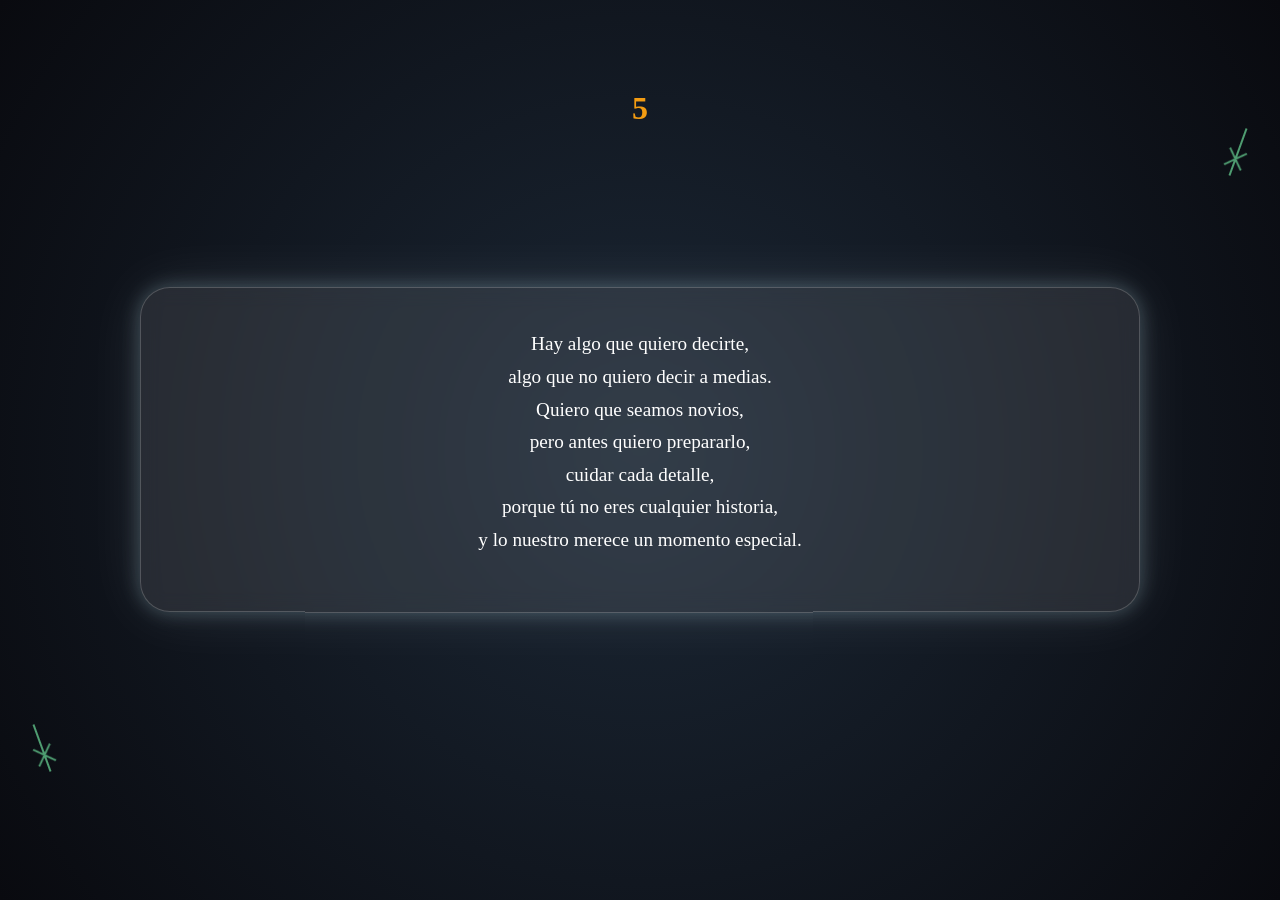
==== espejo.html @ 4b6b65b0 "Add files via upload" ====
<!DOCTYPE html>
<html lang="es">
<head>
  <meta charset="UTF-8">
  <title>quisieras?</title>
  <link rel="stylesheet" href="cora.css">
  <style>
    * {
  box-sizing: border-box;
  margin: 0;
  padding: 0;
}

body {
  height: 100vh;
  background: radial-gradient(circle at center, #1b2735, #090a0f);
  font-family: 'Georgia', serif;
  display: flex;
  justify-content: center;
  align-items: center;
  overflow: hidden;
  color: #fff;
}

.contador {
  position: absolute;
  top: 10%;
  font-size: 2rem;
  font-weight: bold;
  color: #f39c12;
  z-index: 10;
}

.cristal {
  position: relative;
  background: rgba(255, 255, 255, 0.1);
  border: 1px solid rgba(255, 255, 255, 0.2);
  border-radius: 30px;
  padding: 40px;
  width: 1000px;
  max-width: 90%;
  text-align: center;
  backdrop-filter: blur(10px);
  box-shadow: 0 0 20px rgba(173, 216, 230, 0.3), 0 0 60px rgba(255, 255, 255, 0.1);
  animation: levitar 6s ease-in-out infinite;
  z-index: 2;
}

.cristal p {
  font-size: 1.2rem;
  margin-bottom: 15px;
  line-height: 1.7;
}

.cristal .propuesta {
  font-size: 1.4rem;
  font-weight: bold;
  color: #883aee;
  margin-top: 20px;
  letter-spacing: 2px;
}

@keyframes levitar {
  0%, 100% { transform: translateY(0px) rotateY(0deg); }
  50% { transform: translateY(-15px) rotateY(2deg); }
}

/* Estilos de las ramas */
.rama {
  position: absolute;
  background: #4f9d71;
  width: 2px;
  height: 50px;
  animation: crecer 8s ease-in-out infinite alternate;
}

/* Rama izquierda */
.rama.izq {
  left: -10%;
  bottom: -50%;
  transform: rotate(-20deg);
  animation-delay: 1s;
}

.rama.izq::before {
  content: "";
  position: absolute;
  width: 2px;
  height: 25px;
  background: #4f9d71;
  top: 20px;
  left: 0;
  transform: rotate(45deg);
}

.rama.izq::after {
  content: "";
  position: absolute;
  width: 2px;
  height: 25px;
  background: #4f9d71;
  top: 20px;
  left: 0;
  transform: rotate(-45deg);
}

/* Rama derecha */
.rama.der {
  right: -10%;
  top: -50%;
  transform: rotate(20deg);
  animation-delay: 1s;
}

.rama.der::before {
  content: "";
  position: absolute;
  width: 2px;
  height: 25px;
  background: #4f9d71;
  top: 20px;
  left: 0;
  transform: rotate(45deg);
}

.rama.der::after {
  content: "";
  position: absolute;
  width: 2px;
  height: 25px;
  background: #4f9d71;
  top: 20px;
  left: 0;
  transform: rotate(-45deg);
}

/* Animación para el crecimiento de las ramas */
@keyframes crecer {
  0% { height: 50px; }
  100% { height: 120px; }
}

/* Detalles decorativos como estrellas */
.estrella {
  position: absolute;
  width: 2px;
  height: 2px;
  background: white;
  border-radius: 50%;
  animation: parpadeo 2s infinite ease-in-out;
}

.estrella:nth-child(1) { top: 20%; left: 10%; }
.estrella:nth-child(2) { top: 80%; left: 30%; animation-delay: 1s; }
.estrella:nth-child(3) { top: 50%; left: 70%; animation-delay: 0.5s; }

@keyframes parpadeo {
  0%, 100% { opacity: 0.3; }
  50% { opacity: 1; }
}

/* Media Queries para dispositivos móviles */
@media (max-width: 767px) {
  body {
    padding: 20px;
  }

  .contador {
    font-size: 1.5rem;
    top: 5%;
  }

  .cristal {
    padding: 20px;
    width: 90%;
    font-size: 1rem;
  }

  .cristal p {
    font-size: 1rem;
  }

  .cristal .propuesta {
    font-size: 1.4rem;
  }

  .rama {
    width: 1.5px;
  }

  /* Estilo para las ramas móviles */
  .rama.izq, .rama.der {
    left: -5%;
    right: -5%;
    bottom: -30%;
  }

  .rama.izq::before, .rama.izq::after, .rama.der::before, .rama.der::after {
    width: 1.5px;
    height: 15px;
  }
}

  </style>
</head>
<body>

  <!-- Contador hacia una nueva página -->
  <div id="contador" class="contador">5</div>

  <div class="cristal">
    <div class="rama izq"></div>
    <div class="rama der"></div>
    <p>Hay algo que quiero decirte,<br>
algo que no quiero decir a medias.<br>
Quiero que seamos novios,<br>
pero antes quiero prepararlo,<br>
cuidar cada detalle,<br>
porque tú no eres cualquier historia,<br>
y lo nuestro merece un momento especial.</p>
    
    <!-- Propuesta directa -->
  </div>

  <script>
      let contadorElement = document.getElementById("contador");
    let timeLeft = 5;

    const redirectToPage = () => {
      // Almacena que el audio ha comenzado en localStorage
      localStorage.setItem("audioStarted", "true");
      window.location.href = "fuegos.html"; // Cambia esto al enlace que desees
    }

    const countdown = setInterval(function() {
      contadorElement.innerText = `${timeLeft < 5 ? + timeLeft : timeLeft}`;
      timeLeft--;
      if (timeLeft < 0) {
        clearInterval(countdown);
        redirectToPage();
      }
    }, 1000);
  
  </script>

</body>
</html>
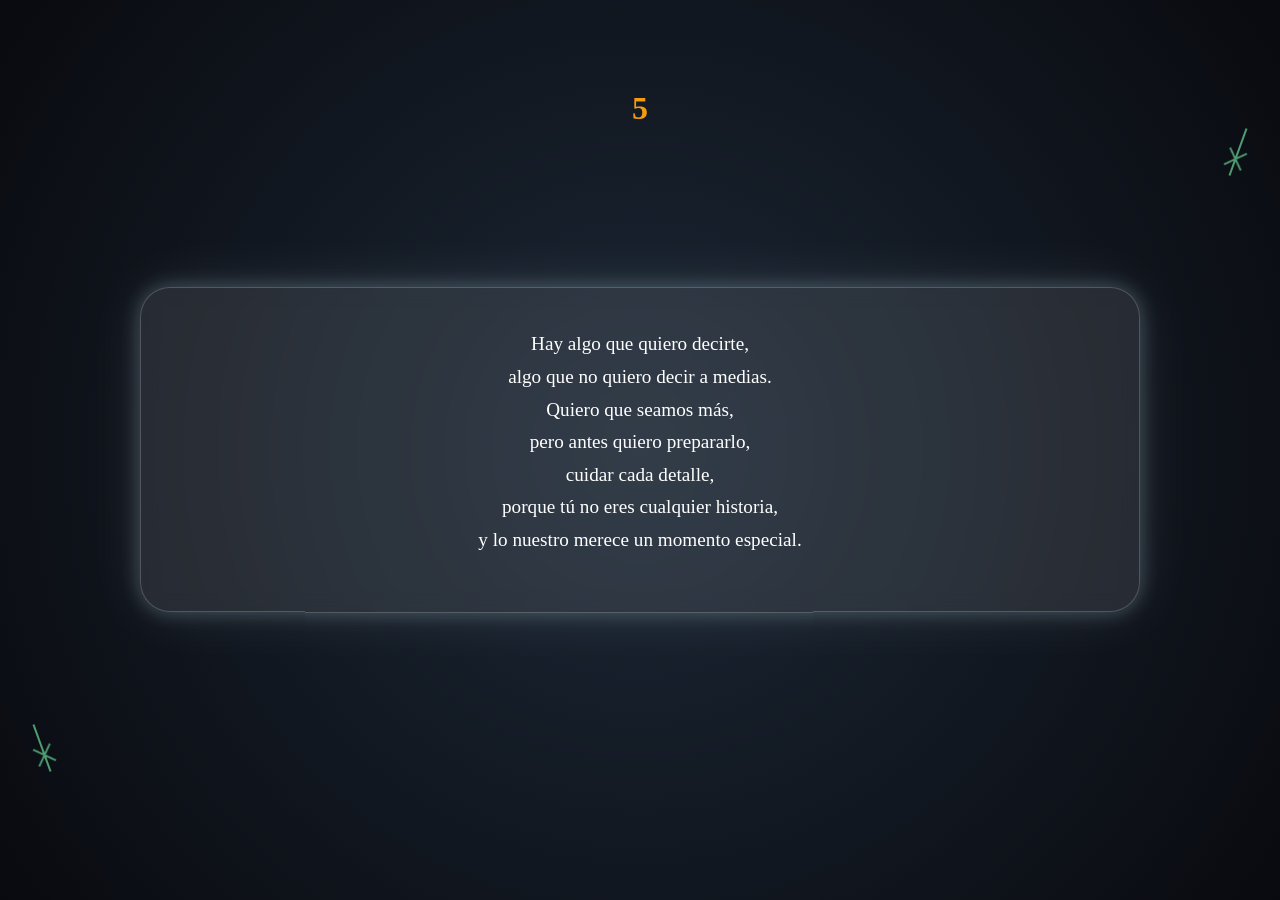
==== commit 39b4c516: "Modify proposal text in espejo.html Updated the proposal text in the HTML file." ====
--- a/espejo.html
+++ b/espejo.html
@@ -213,7 +213,7 @@
     <div class="rama der"></div>
     <p>Hay algo que quiero decirte,<br>
 algo que no quiero decir a medias.<br>
-Quiero que seamos novios,<br>
+Quiero que seamos más,<br>
 pero antes quiero prepararlo,<br>
 cuidar cada detalle,<br>
 porque tú no eres cualquier historia,<br>
@@ -245,3 +245,4 @@
 
 </body>
 </html>
+
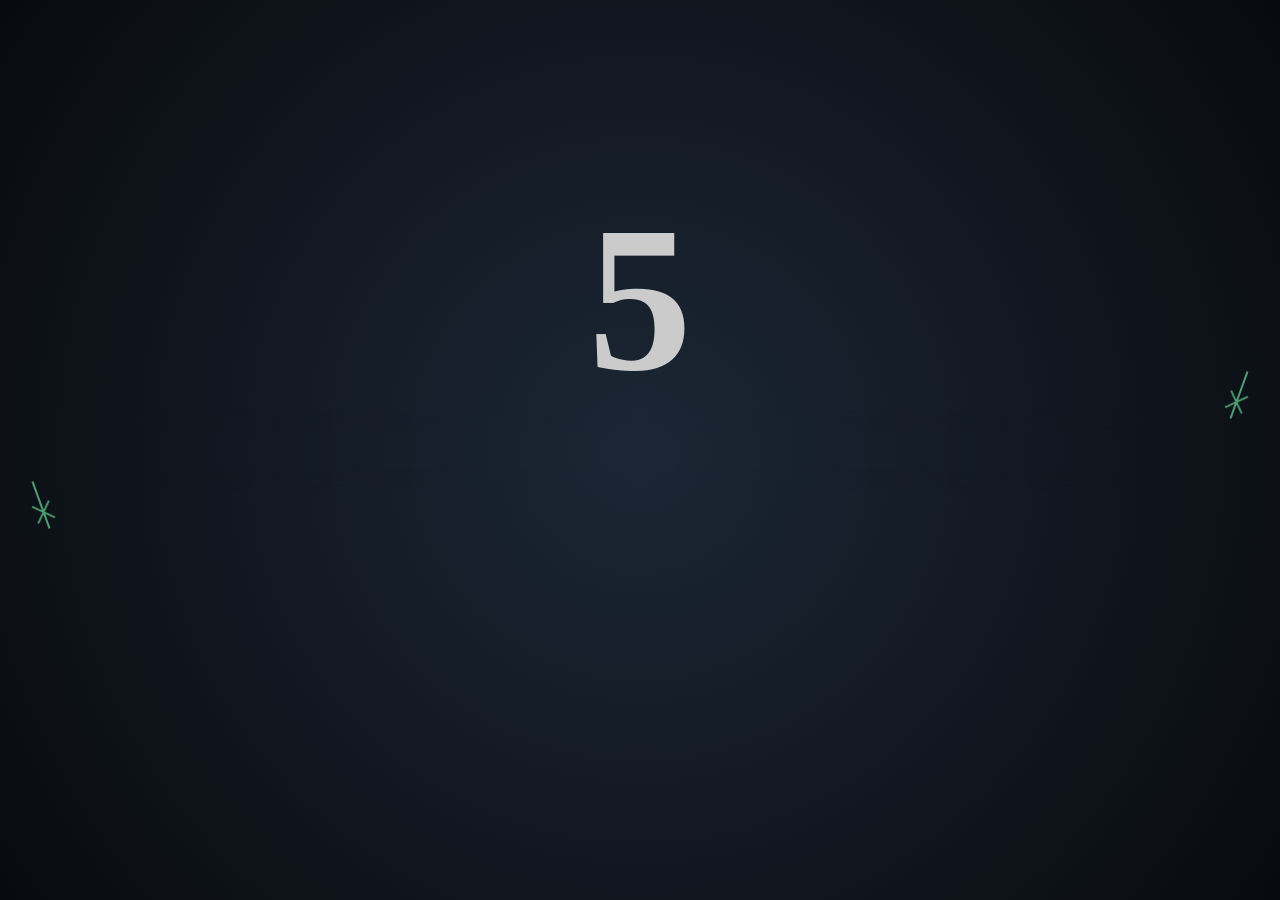
==== commit 89be565d: "Add files via upload" ====
--- a/espejo.html
+++ b/espejo.html
@@ -23,25 +23,24 @@
 }
 
 .contador {
-  position: absolute;
-  top: 10%;
-  font-size: 2rem;
-  font-weight: bold;
-  color: #f39c12;
-  z-index: 10;
+    position: absolute;
+    top: 20%;
+    font-size: 13rem;
+    font-weight: bold;
+    color: #cbcbcb;
+    z-index: 10;
 }
 
 .cristal {
   position: relative;
-  background: rgba(255, 255, 255, 0.1);
-  border: 1px solid rgba(255, 255, 255, 0.2);
+  
   border-radius: 30px;
   padding: 40px;
   width: 1000px;
   max-width: 90%;
   text-align: center;
   backdrop-filter: blur(10px);
-  box-shadow: 0 0 20px rgba(173, 216, 230, 0.3), 0 0 60px rgba(255, 255, 255, 0.1);
+  
   animation: levitar 6s ease-in-out infinite;
   z-index: 2;
 }
@@ -172,8 +171,7 @@
 
   .cristal {
     padding: 20px;
-    width: 90%;
-    font-size: 1rem;
+   
   }
 
   .cristal p {
@@ -211,25 +209,16 @@
   <div class="cristal">
     <div class="rama izq"></div>
     <div class="rama der"></div>
-    <p>Hay algo que quiero decirte,<br>
-algo que no quiero decir a medias.<br>
-Quiero que seamos más,<br>
-pero antes quiero prepararlo,<br>
-cuidar cada detalle,<br>
-porque tú no eres cualquier historia,<br>
-y lo nuestro merece un momento especial.</p>
-    
-    <!-- Propuesta directa -->
+
   </div>
-
-  <script>
+<script>
       let contadorElement = document.getElementById("contador");
     let timeLeft = 5;
 
     const redirectToPage = () => {
       // Almacena que el audio ha comenzado en localStorage
       localStorage.setItem("audioStarted", "true");
-      window.location.href = "fuegos.html"; // Cambia esto al enlace que desees
+      window.location.href = "rosas.html"; // Cambia esto al enlace que desees
     }
 
     const countdown = setInterval(function() {
@@ -242,7 +231,7 @@
     }, 1000);
   
   </script>
+  
 
 </body>
 </html>
-
--- a/cora.css
+++ b/cora.css
@@ -0,0 +1,74 @@
+body {
+    background-color: #000000;
+    color: #555;
+    font-size: 1.1em;
+    font-family: 'Helvetica Neue', Helvetica, Arial, sans-serif;
+    overflow: hidden;
+    margin: 0;
+  }
+  
+  
+  
+  * {
+    box-sizing: border-box;
+  }
+  
+  html,
+  body {
+    height: 100%;
+  }
+  
+  .bubble {
+      position: absolute;
+    width: 10vw;
+    height: 10vw;
+    min-width: 70px;
+    min-height: 70px;
+    max-width: 150px;
+    max-height: 150px;
+    color: #3a8de0;
+    border-radius: 50%;
+  }
+  
+  
+  .bubble-dummy {
+    content: "";
+    position: absolute;
+    top: 0;
+    right: 0;
+    bottom: 0;
+    left: 0;
+    border-radius: inherit;
+    border: .2em solid currentColor;
+    /**animation: bubbleUp 1200ms ease-out forwards;**/
+  }
+  
+  @keyframes bubbleUp {
+      from {
+      opacity: 0;
+      transform: scale(0);
+    }
+  
+    50% {
+      opacity: 1;
+      transform: scale(1);
+    }
+    
+    100% {
+      opacity: 0;
+      transform: scale(1.1);
+    }
+  }
+  
+  
+  .heart {
+      width: 100%;
+    height: 100%;
+    background: transparent;
+  }
+  
+  .heart path {
+    fill: #e27373;
+    stroke: none;
+  }
+  
